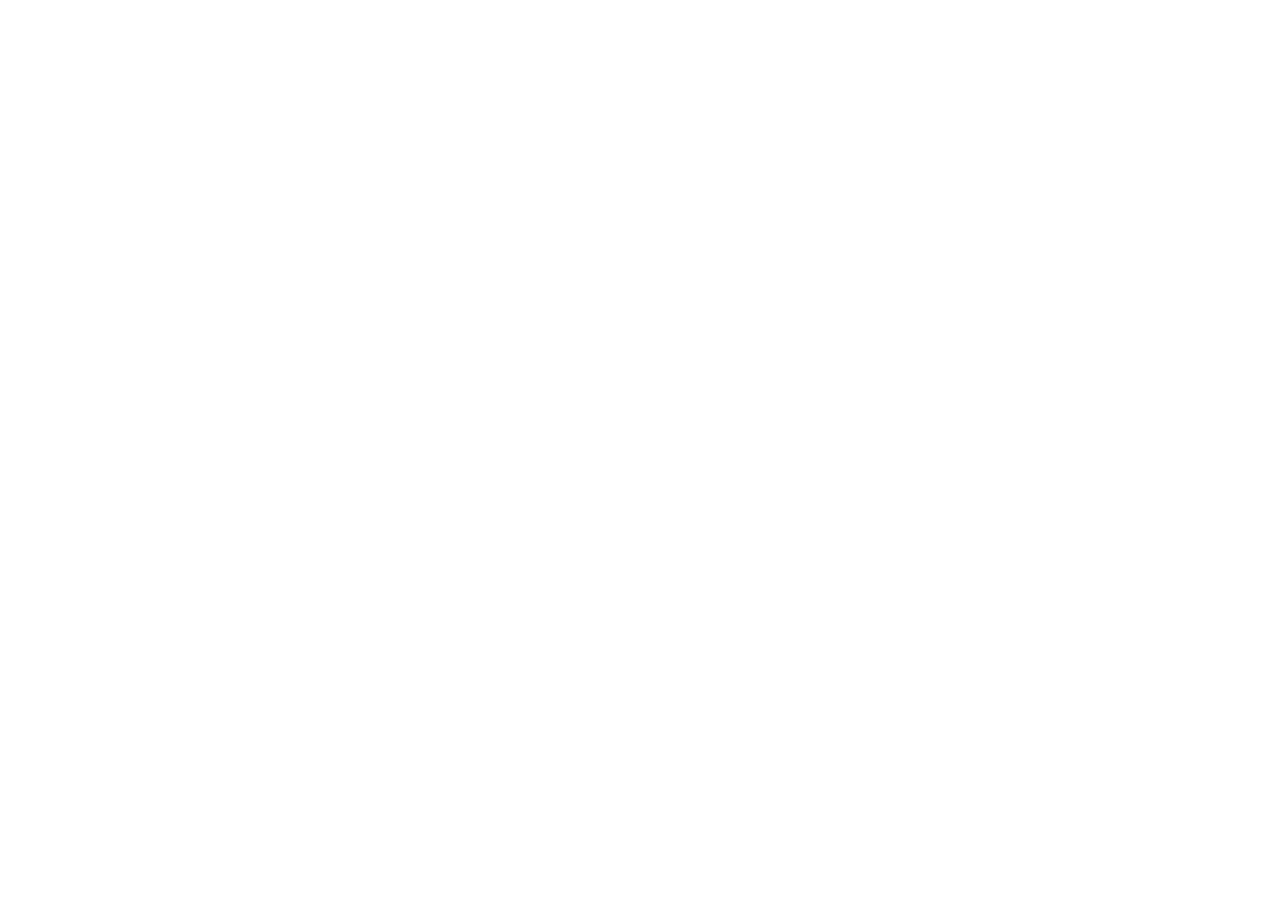
==== neurons_test.html @ c9e639b9 "Add simple perceptron test bed." ====
<!DOCTYPE html>
<html lang="en">
<head>
    <meta charset="UTF-8">
    <meta name="viewport" content="width=device-width, initial-scale=1.0">
    <title>neurons.ts test page</title>
</head>
<body>
    <div id="log"></div>
    <script src="neurons.js"></script>
</body>
</html>
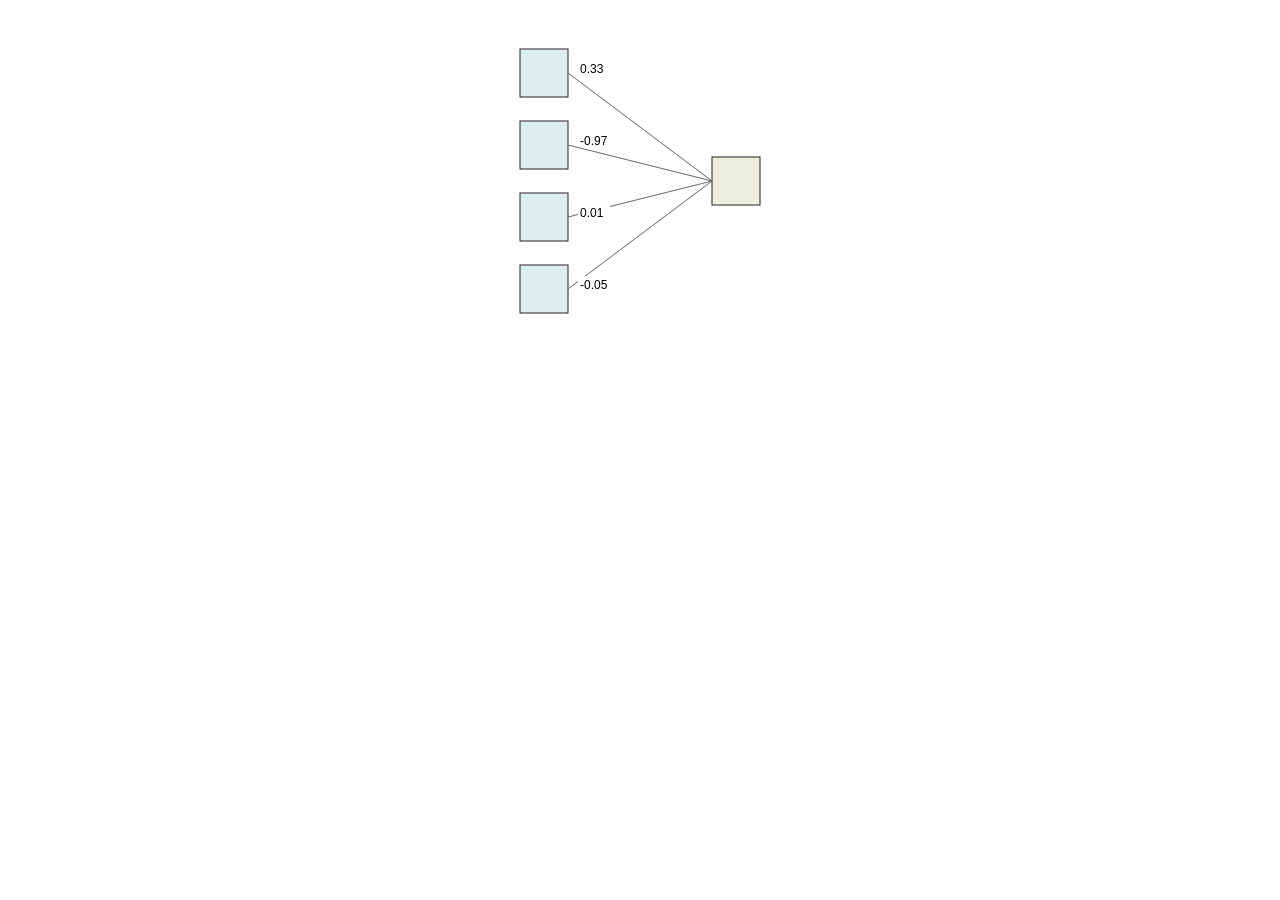
==== commit 4c5fff5e: "Initial visualization of units and link weights." ====
--- a/neurons_test.html
+++ b/neurons_test.html
@@ -4,9 +4,10 @@
     <meta charset="UTF-8">
     <meta name="viewport" content="width=device-width, initial-scale=1.0">
     <title>neurons.ts test page</title>
+    <link rel="stylesheet" href="neurons_test.css">
 </head>
 <body>
-    <div id="log"></div>
+    <div id="vis"></div>
     <script src="neurons.js"></script>
 </body>
 </html>
--- a/neurons_test.css
+++ b/neurons_test.css
@@ -0,0 +1,4 @@
+svg {
+    display: block;
+    margin: 48px auto;
+}
